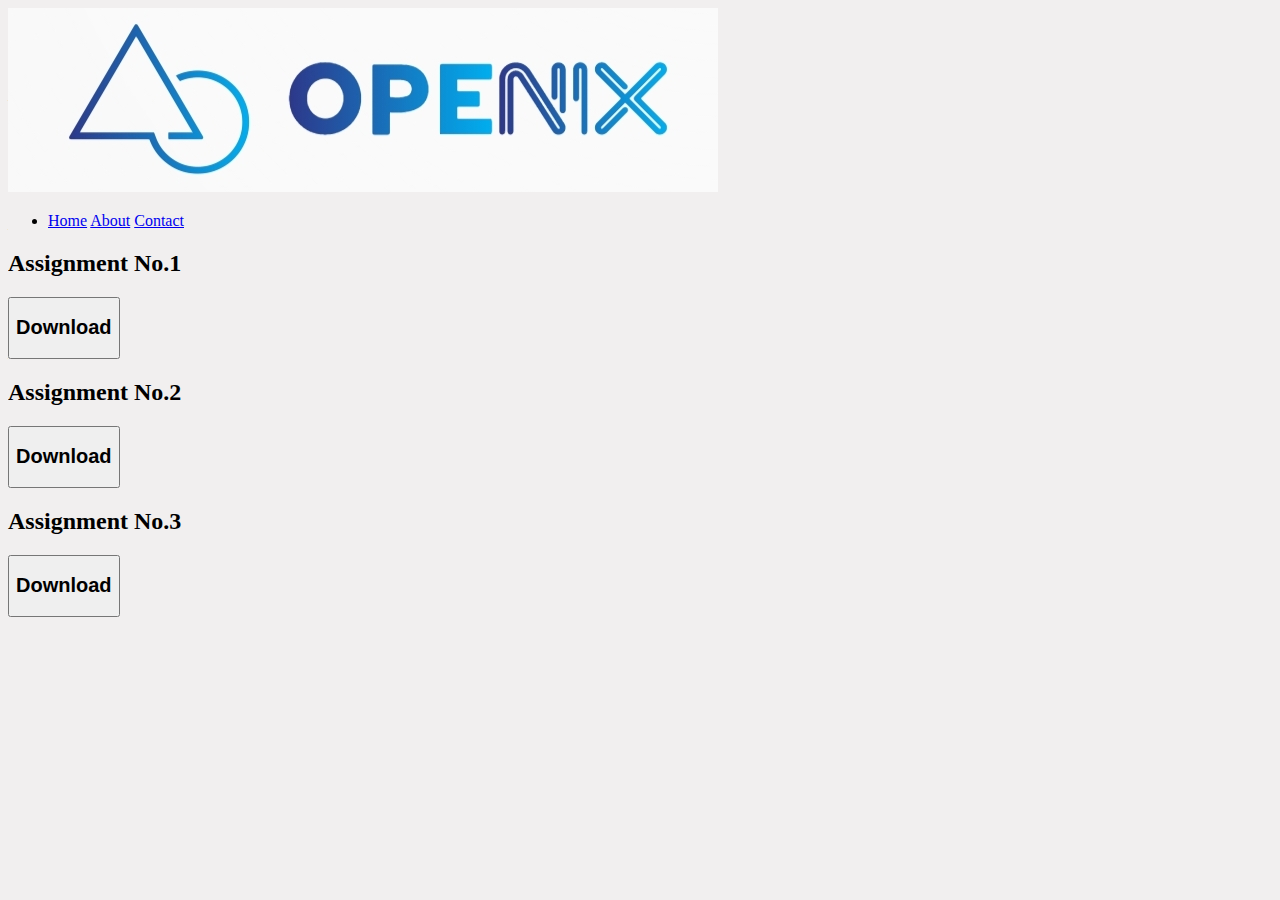
==== subfiles/cs.html @ 53e1b12b "hii" ====
<!DOCTYPE html>
<html lang="en">

<head>
    <meta charset="UTF-8">
    <meta name="viewport" content="width=device-width, initial-scale=1.0">
    <title>Document</title>
    <link rel="stylesheet" href="style.css">
    <style>
        body {
            background-color: rgb(241, 239, 239);
            /* background-color: rgb(240, 236, 233); */
        }
    </style>
</head>

<body>
    <nav class="navigation">
        <div class="right">
            <img src="/IMG_20210114_151404.jpg" alt="">
        </div>
        <div class="left">
            <ul>
                <li>
                    <a href="/index.html">Home</a>
                    <a href="about.html">About</a>
                    <a href="contact.html">Contact</a>
                </li>
            </ul>
        </div>
    </nav>
    <div class="dwn">
        <div class="opt">
            <h2 class="opth">Assignment No.1</h2>
            <a href="" download>
                <button class="btn"><h2>Download</h2></button>
            </a>
        </div>
        <div class="opt">
            <h2 class="opth">Assignment No.2</h2>
            <a href="" download>
                <button class="btn"><h2>Download</h2></button>
            </a>
        </div>
        <div class="opt">
            <h2 class="opth">Assignment No.3</h2>
            <a href="" download>
                <button class="btn"><h2>Download</h2></button>
            </a>
        </div>
    </div>


</body>

</html>
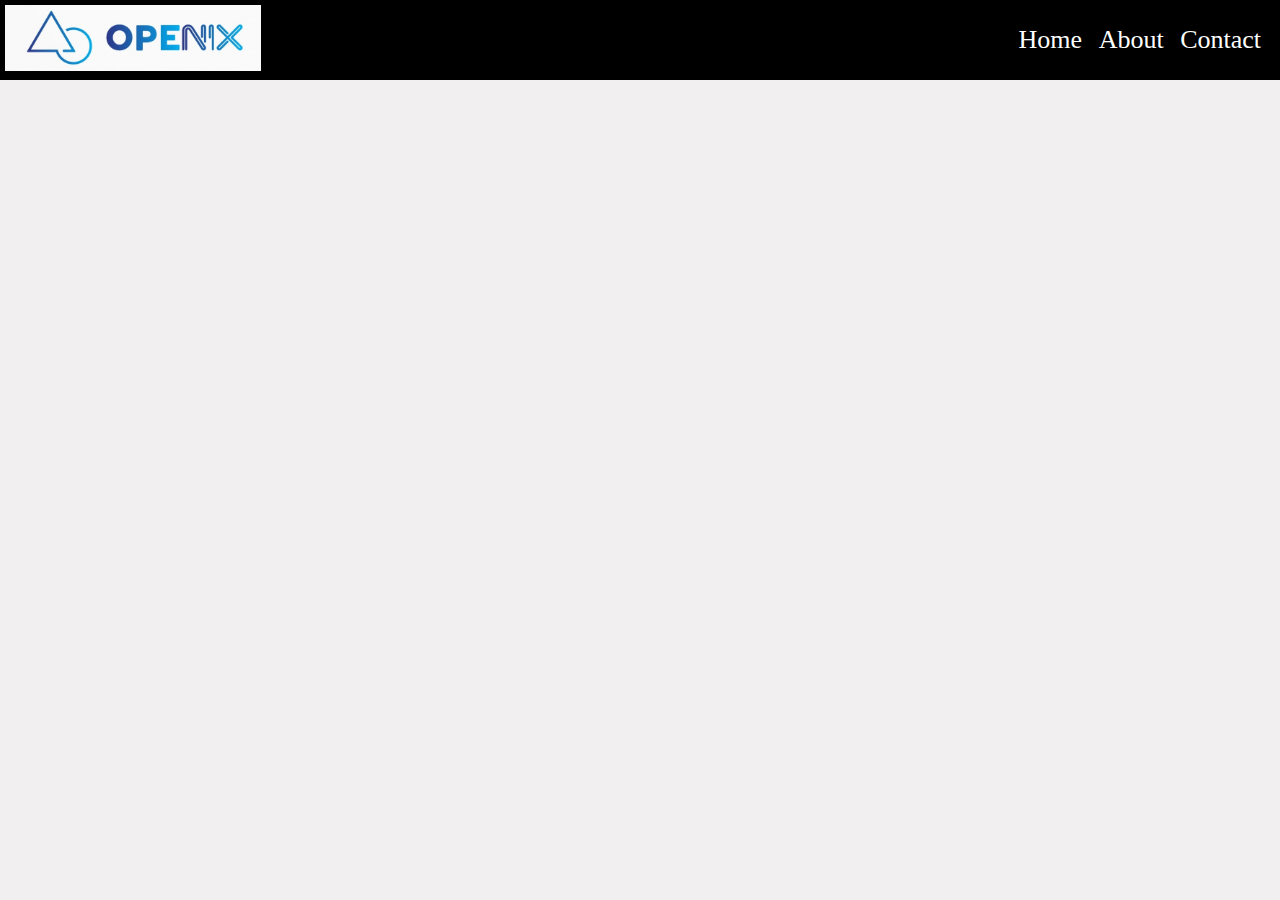
==== commit 4296f164: "Update cs.html" ====
--- a/subfiles/cs.html
+++ b/subfiles/cs.html
@@ -30,7 +30,7 @@
         </div>
     </nav>
     <div class="dwn">
-        <div class="opt">
+<!--         <div class="opt">
             <h2 class="opth">Assignment No.1</h2>
             <a href="" download>
                 <button class="btn"><h2>Download</h2></button>
@@ -47,7 +47,7 @@
             <a href="" download>
                 <button class="btn"><h2>Download</h2></button>
             </a>
-        </div>
+        </div> -->
     </div>
 
 
--- a/subfiles/style.css
+++ b/subfiles/style.css
@@ -0,0 +1,224 @@
+    * {
+        margin: 0;
+        padding: 0;
+        box-sizing: border-box;
+    }
+    
+     :root {
+        --bgcolor: white;
+        --navbg: #000000;
+    }
+    
+    body {
+        background-color: var(--bgcolor);
+    }
+    
+    .navigation {
+        display: flex;
+        justify-content: space-between;
+        align-items: center;
+        padding: 5px;
+        background-color: var(--navbg);
+    }
+    
+    .left {
+        font-size: 25px;
+        display: flex;
+    }
+    
+    .left ul {
+        display: flex;
+        align-items: center;
+        font-size: 26px;
+    }
+    
+    .left ul li {
+        font-family: var(--font2);
+        list-style: none;
+        margin: 0 14px;
+        transition: all 0.3s ease-in-out;
+    }
+    
+    .left ul li a {
+        text-decoration: none;
+        color: white;
+        margin-left: 10px;
+    }
+    
+    .left ul li a:hover {
+        color: var(--bgcolor);
+    }
+    
+    .right img {
+        width: 20vw;
+    }
+    
+    .container {
+        position: relative;
+        display: flex;
+        justify-content: center;
+        align-items: center;
+        flex-wrap: wrap;
+        /* margin: 40px 0; */
+    }
+    
+    .container .card {
+        position: relative;
+        width: 360px;
+        /* height: 260px; */
+        margin: 10px;
+        overflow: hidden;
+        box-shadow: 0 5px 11px rgba(0, 0, 0, 0.4);
+        border-radius: 15px;
+        display: flex;
+        justify-content: center;
+        align-items: center;
+    }
+    
+    .container .card .content {
+        position: absolute;
+        bottom: -160px;
+        width: 500px;
+        height: 150px;
+        display: flex;
+        justify-content: center;
+        align-items: center;
+        z-index: 10;
+        flex-direction: column;
+        backdrop-filter: blur(15px);
+        box-shadow: 0 -10px 10px rgba(0, 0, 0, 0.1);
+        border: 1px solid rgba(255, 255, 255, 0.2);
+        transition: bottom 0.5s;
+    }
+    
+    .container .card:hover .content {
+        bottom: 0;
+    }
+    
+    .container .card .content .contentBX h3 {
+        color: white;
+        text-transform: uppercase;
+        letter-spacing: 2px;
+        font-weight: 500;
+        font-size: 28px;
+        text-align: center;
+        margin: 20px 0 15px;
+        line-height: 1.1rem;
+        transition: 0.5s;
+        opacity: 0;
+        transform: translateY(-20px);
+    }
+    
+    .container .card:hover .content .contentBX h3 {
+        opacity: 1;
+        transform: translateY(0px);
+    }
+    
+    .container .card:hover .content .contentBX h3 span {
+        font-size: 16px;
+        font-weight: 300;
+        text-transform: initial;
+    }
+    
+    .imgBX img {
+        width: 100%;
+        margin-bottom: 0px;
+    }
+    
+    .visit {
+        width: 180px;
+        text-align: center;
+        padding: 5px;
+        background-color: blue;
+        color: white;
+    }
+    
+    .visit a {
+        text-decoration: none;
+        color: white;
+    }
+    
+    .dwn {
+        display: flex;
+        flex-direction: column;
+        justify-content: space-between;
+    }
+    
+    .opt {
+        display: flex;
+        flex-direction: row;
+        justify-content: space-between;
+        align-items: center;
+        background-color: white;
+        width: 95vw;
+        height: 8vh;
+        box-shadow: 0 5px 7px rgba(0, 0, 0, 0.1);
+        border: 1px solid black;
+        /* border: 1px solid; */
+        margin: auto;
+        margin-top: 10px;
+        margin-bottom: 2px;
+    }
+    
+    .opth {
+        margin-left: 20px;
+    }
+    
+    .btn {
+        width: 10vw;
+        height: 6.5vh;
+        margin-right: 50px;
+        font-size: 0.9rem;
+        background-color: rgb(22, 255, 1);
+        border-radius: 3px;
+        border: 0.6px solid black;
+        cursor: pointer;
+    }
+    
+    @media screen and (max-width:450px) {
+        .container .card {
+            width: 280px !important;
+            margin-bottom: 20px;
+        }
+        .container .card .content {
+            bottom: 0;
+            height: 80px;
+        }
+        .right img {
+            width: 50vw;
+        }
+        .btn {
+            margin-right: 16px;
+            width: 32vw;
+        }
+        .opth {
+            margin-left: 10px;
+        }
+       .left{
+          font-size: 25px;
+          }
+    }
+    
+    @media screen and (max-width :750px) {
+        .navigation {
+            flex-direction: column;
+            margin-bottom: 15px;
+        }
+        .right img {
+            width: 40vw;
+        }
+        .left {
+            flex-direction: row;
+            text-align: center;
+        }
+        .btn {
+            margin-right: 16px;
+            width: 32vw;
+        }
+    }
+    
+    @media screen and (max-width:1150px) {
+        .container {
+            flex-direction: column;
+        }
+    }
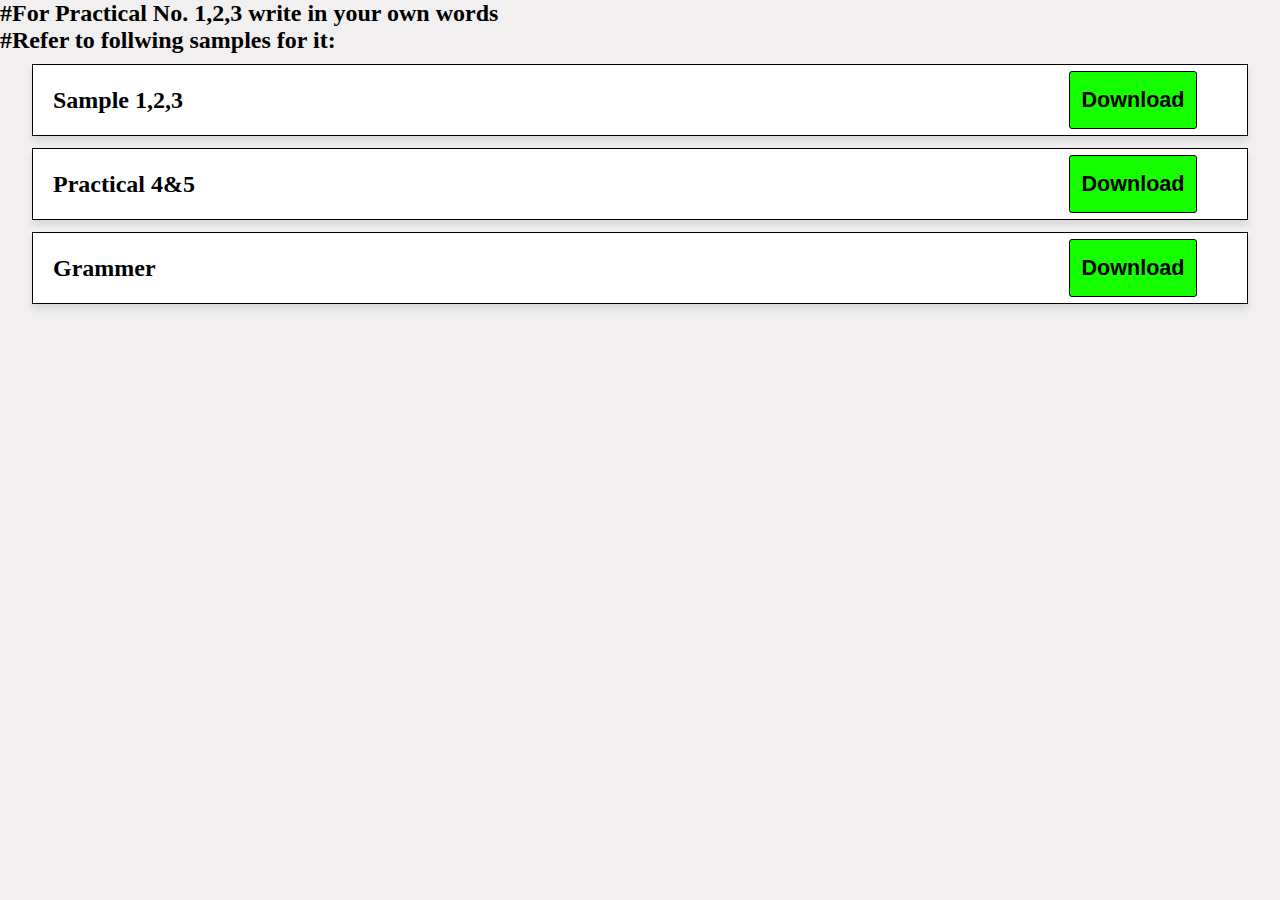
==== commit 2fe15978: "Update cs.html" ====
--- a/subfiles/cs.html
+++ b/subfiles/cs.html
@@ -4,7 +4,7 @@
 <head>
     <meta charset="UTF-8">
     <meta name="viewport" content="width=device-width, initial-scale=1.0">
-    <title>Document</title>
+    <title>CS</title>
     <link rel="stylesheet" href="style.css">
     <style>
         body {
@@ -15,39 +15,30 @@
 </head>
 
 <body>
-    <nav class="navigation">
-        <div class="right">
-            <img src="/IMG_20210114_151404.jpg" alt="">
-        </div>
-        <div class="left">
-            <ul>
-                <li>
-                    <a href="/index.html">Home</a>
-                    <a href="about.html">About</a>
-                    <a href="contact.html">Contact</a>
-                </li>
-            </ul>
-        </div>
-    </nav>
+    <div class="info">
+        <h2>
+            #For Practical No. 1,2,3 write in your own words <br> #Refer to follwing samples for it:
+        </h2>
+    </div>
     <div class="dwn">
-<!--         <div class="opt">
-            <h2 class="opth">Assignment No.1</h2>
+        <div class="opt">
+            <h2 class="opth">Sample 1,2,3</h2>
             <a href="" download>
                 <button class="btn"><h2>Download</h2></button>
             </a>
         </div>
         <div class="opt">
-            <h2 class="opth">Assignment No.2</h2>
+            <h2 class="opth">Practical 4&5</h2>
             <a href="" download>
                 <button class="btn"><h2>Download</h2></button>
             </a>
         </div>
         <div class="opt">
-            <h2 class="opth">Assignment No.3</h2>
+            <h2 class="opth">Grammer</h2>
             <a href="" download>
                 <button class="btn"><h2>Download</h2></button>
             </a>
-        </div> -->
+        </div>
     </div>
 
 
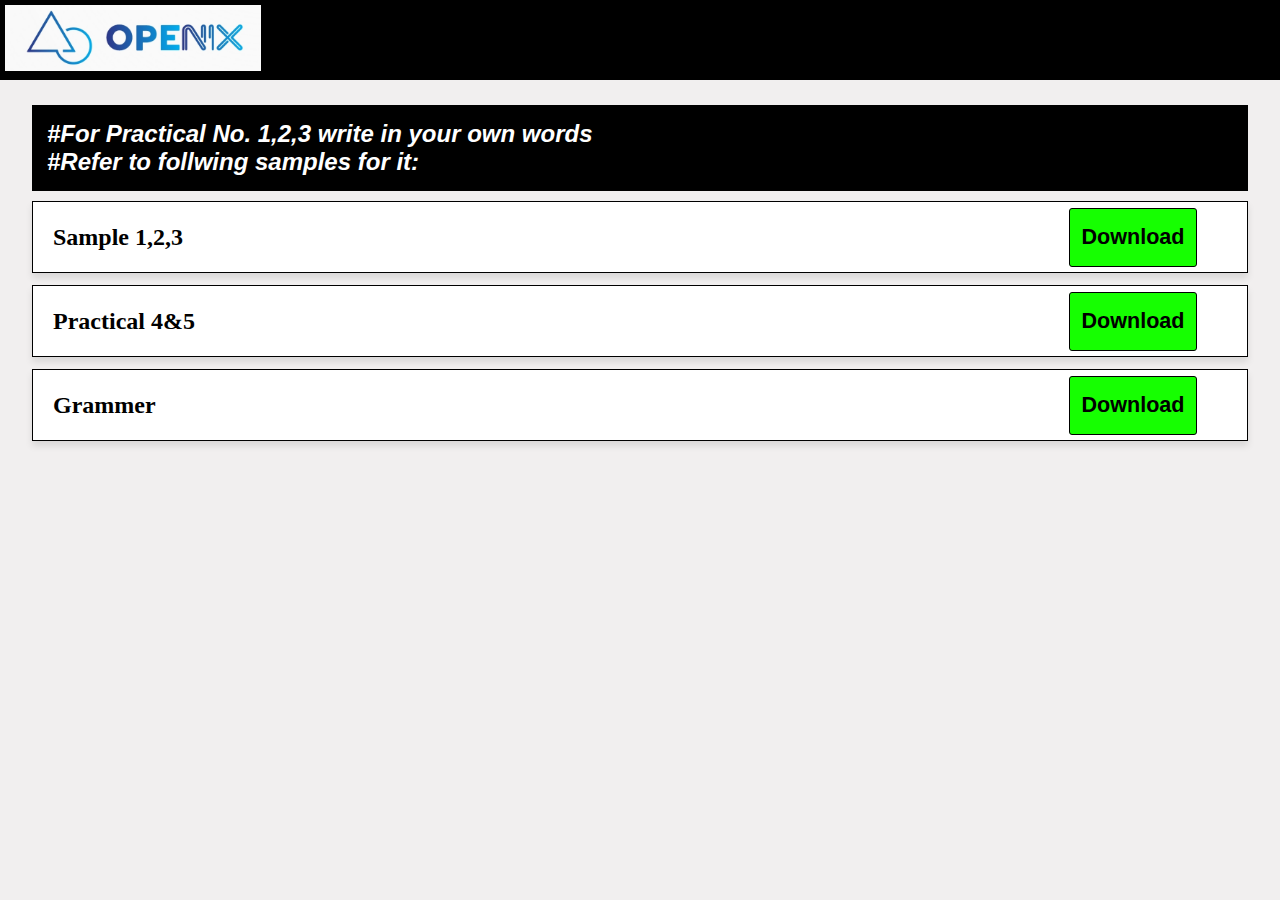
==== commit f08fd31b: "Update cs.html" ====
--- a/subfiles/cs.html
+++ b/subfiles/cs.html
@@ -15,6 +15,20 @@
 </head>
 
 <body>
+    <nav class="navigation">
+        <div class="right">
+            <img src="IMG_20210114_151404.jpg" alt="">
+        </div>
+        <!-- <div class="left">
+            <ul>
+                <li>
+                    <a href="/index.html">Home</a>
+                    <a href="about.html">About</a>
+                    <a href="contact.html">Contact</a>
+                </li>
+            </ul>
+        </div> -->
+    </nav>
     <div class="info">
         <h2>
             #For Practical No. 1,2,3 write in your own words <br> #Refer to follwing samples for it:
--- a/subfiles/style.css
+++ b/subfiles/style.css
@@ -174,6 +174,16 @@
         border: 0.6px solid black;
         cursor: pointer;
     }
+    .info {
+        margin-top: 25px !important;
+        margin: auto;
+        width: 95vw;
+        background-color: #000000;
+        color: white;
+        padding: 15px;
+        font-style: oblique;
+        font-family: 'Lucida Sans', 'Lucida Sans Regular', 'Lucida Grande', 'Lucida Sans Unicode', Geneva, Verdana, sans-serif;
+    }
     
     @media screen and (max-width:450px) {
         .container .card {
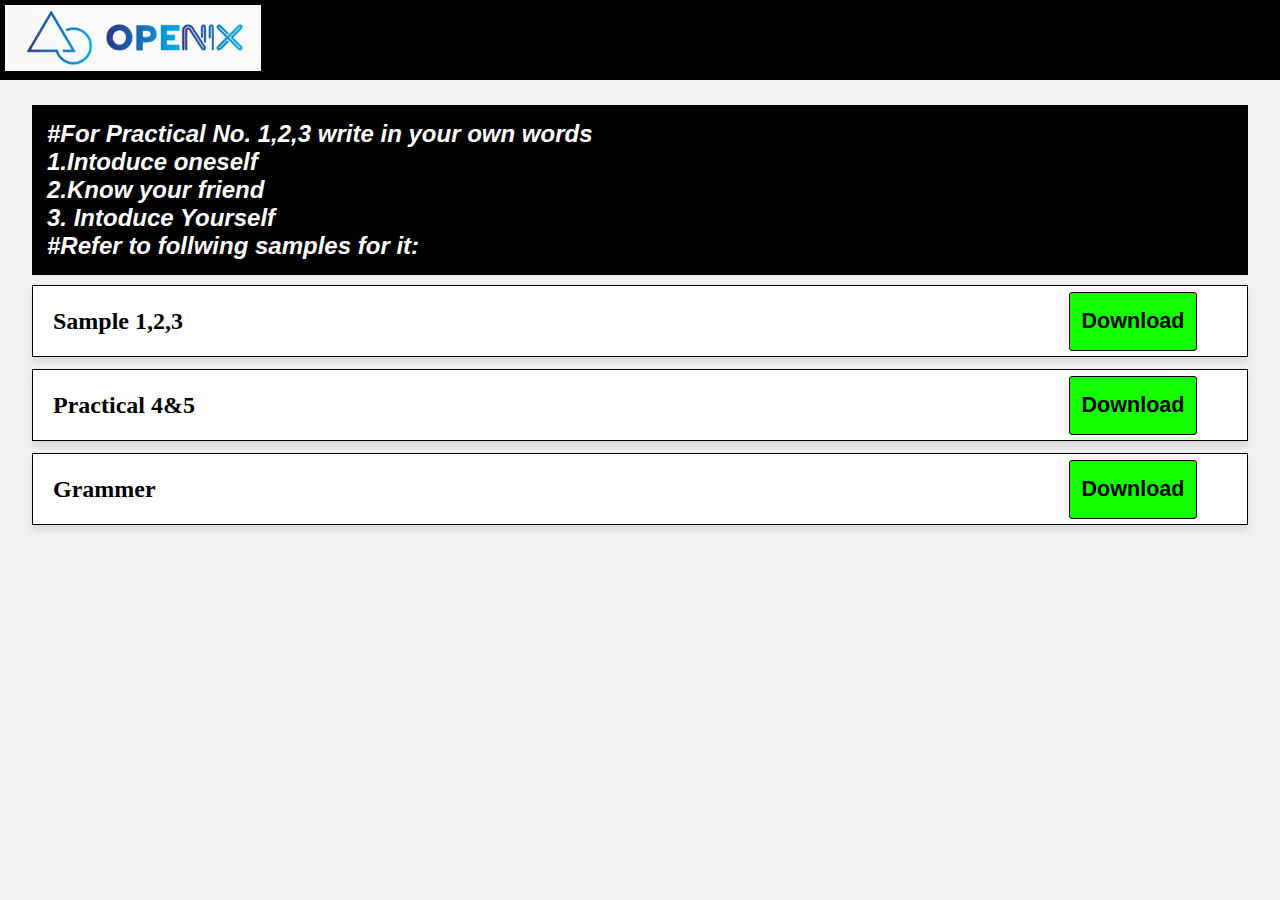
==== commit 8aa8d559: "Update cs.html" ====
--- a/subfiles/cs.html
+++ b/subfiles/cs.html
@@ -31,25 +31,25 @@
     </nav>
     <div class="info">
         <h2>
-            #For Practical No. 1,2,3 write in your own words <br> #Refer to follwing samples for it:
+            #For Practical No. 1,2,3 write in your own words <br>1.Intoduce oneself<br>2.Know your friend <br> 3. Intoduce Yourself<br>#Refer to follwing samples for it:
         </h2>
     </div>
     <div class="dwn">
         <div class="opt">
             <h2 class="opth">Sample 1,2,3</h2>
-            <a href="" download>
+            <a href="CS Sample 1,2.pdf" download>
                 <button class="btn"><h2>Download</h2></button>
             </a>
         </div>
         <div class="opt">
             <h2 class="opth">Practical 4&5</h2>
-            <a href="" download>
+            <a href="CS Practical 4 &5.pdf" download>
                 <button class="btn"><h2>Download</h2></button>
             </a>
         </div>
         <div class="opt">
             <h2 class="opth">Grammer</h2>
-            <a href="" download>
+            <a href="Grammar.pdf" download>
                 <button class="btn"><h2>Download</h2></button>
             </a>
         </div>
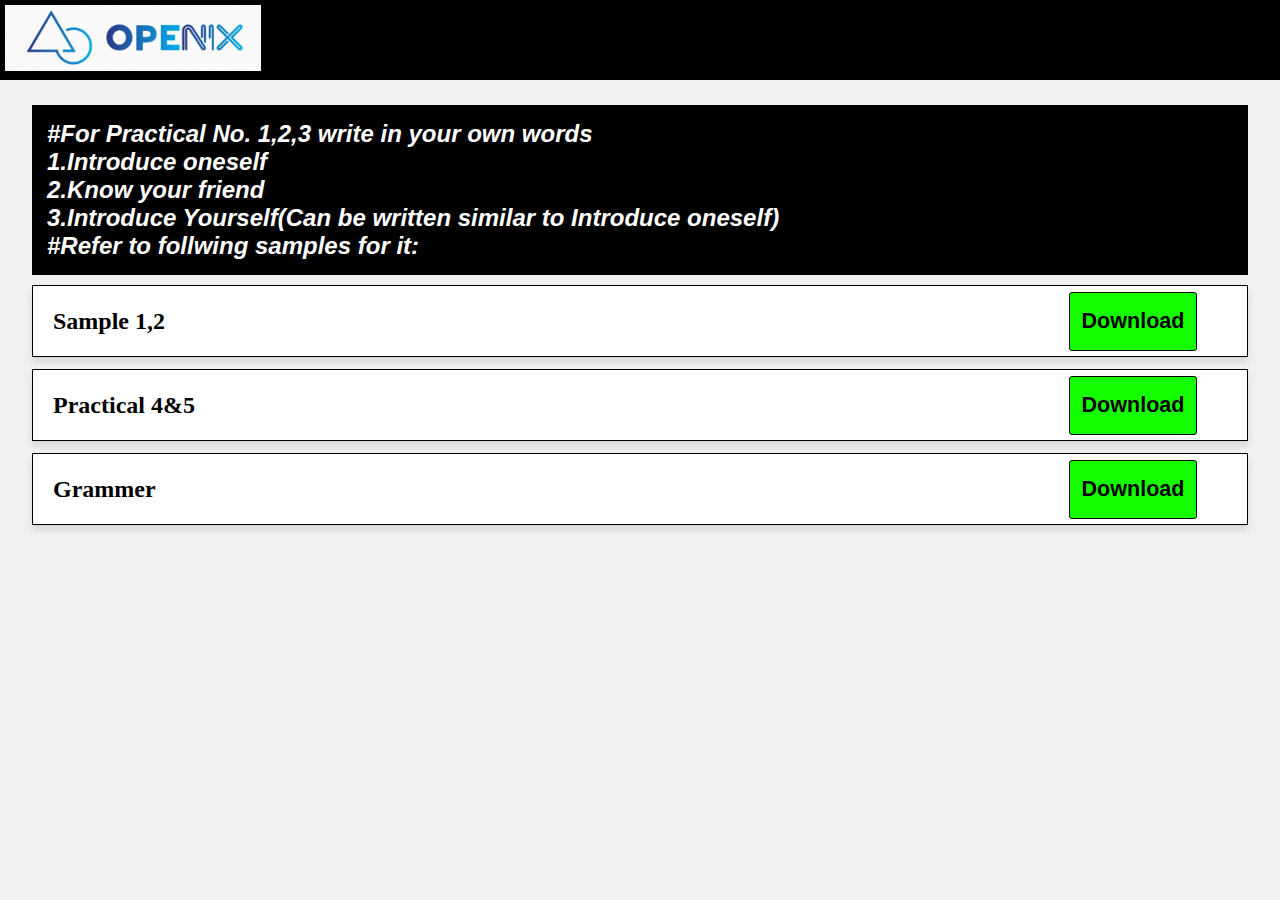
==== commit 3b7cb512: "Update cs.html" ====
--- a/subfiles/cs.html
+++ b/subfiles/cs.html
@@ -31,12 +31,12 @@
     </nav>
     <div class="info">
         <h2>
-            #For Practical No. 1,2,3 write in your own words <br>1.Intoduce oneself<br>2.Know your friend <br> 3. Intoduce Yourself<br>#Refer to follwing samples for it:
+            #For Practical No. 1,2,3 write in your own words <br>1.Introduce oneself<br>2.Know your friend <br> 3.Introduce Yourself(Can be written similar to Introduce oneself)<br>#Refer to follwing samples for it:
         </h2>
     </div>
     <div class="dwn">
         <div class="opt">
-            <h2 class="opth">Sample 1,2,3</h2>
+            <h2 class="opth">Sample 1,2</h2>
             <a href="CS Sample 1,2.pdf" download>
                 <button class="btn"><h2>Download</h2></button>
             </a>
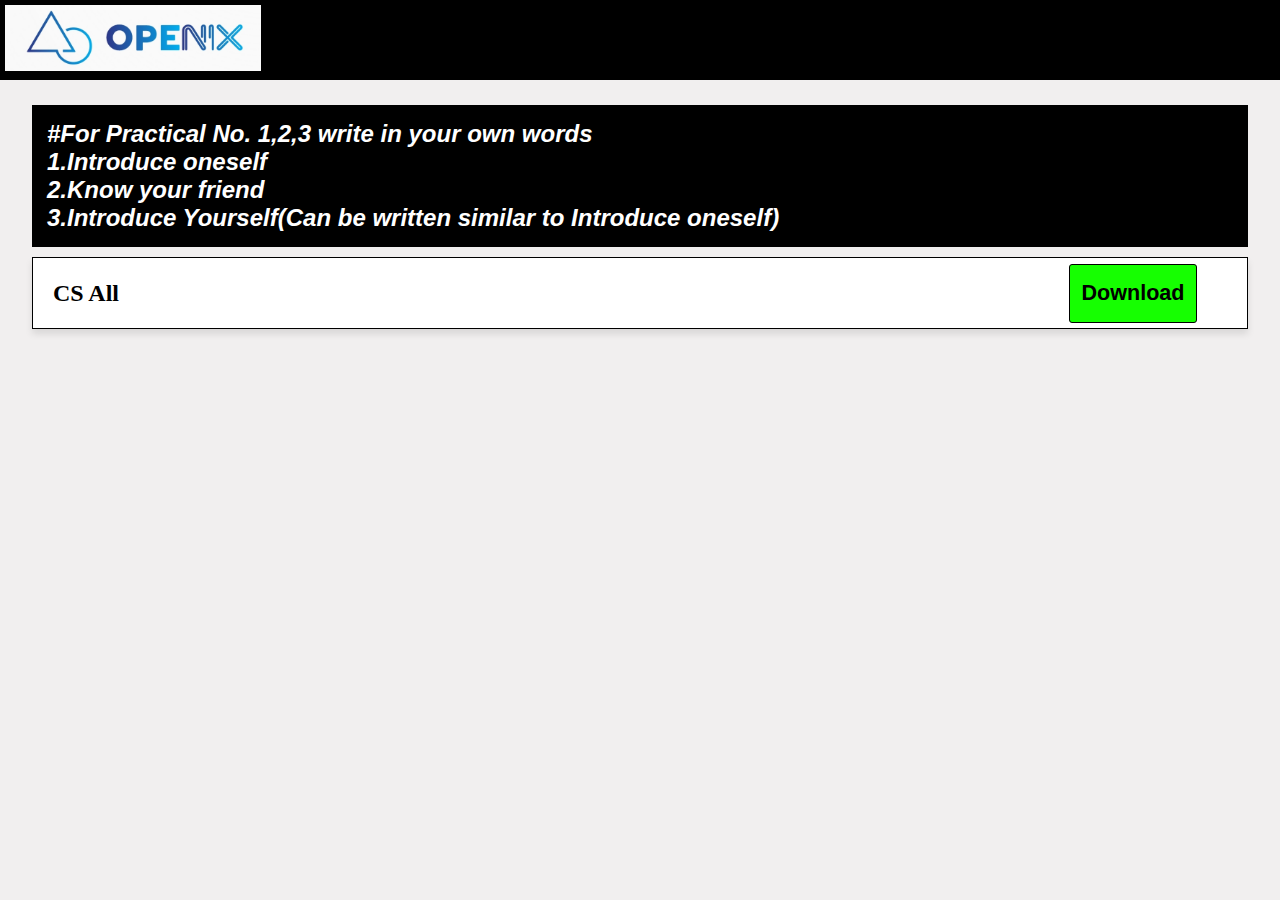
==== commit 18905dab: "Update cs.html" ====
--- a/subfiles/cs.html
+++ b/subfiles/cs.html
@@ -31,19 +31,19 @@
     </nav>
     <div class="info">
         <h2>
-            #For Practical No. 1,2,3 write in your own words <br>1.Introduce oneself<br>2.Know your friend <br> 3.Introduce Yourself(Can be written similar to Introduce oneself)<br>#Refer to follwing samples for it:
+            #For Practical No. 1,2,3 write in your own words <br>1.Introduce oneself<br>2.Know your friend <br> 3.Introduce Yourself(Can be written similar to Introduce oneself)
         </h2>
     </div>
     <div class="dwn">
         <div class="opt">
-            <h2 class="opth">Sample 1,2</h2>
-            <a href="CS Sample 1,2.pdf" download>
+            <h2 class="opth">CS All</h2>
+            <a href="CS All.pdf" download>
                 <button class="btn"><h2>Download</h2></button>
             </a>
         </div>
-        <div class="opt">
+     <!--   <div class="opt">
             <h2 class="opth">Practical 4&5</h2>
-            <a href="CS Practical 4 &5.pdf" download>
+            <a href="CS Practical 4&5.pdf" download>
                 <button class="btn"><h2>Download</h2></button>
             </a>
         </div>
@@ -52,7 +52,7 @@
             <a href="Grammar.pdf" download>
                 <button class="btn"><h2>Download</h2></button>
             </a>
-        </div>
+        </div> -->
     </div>
 
 
